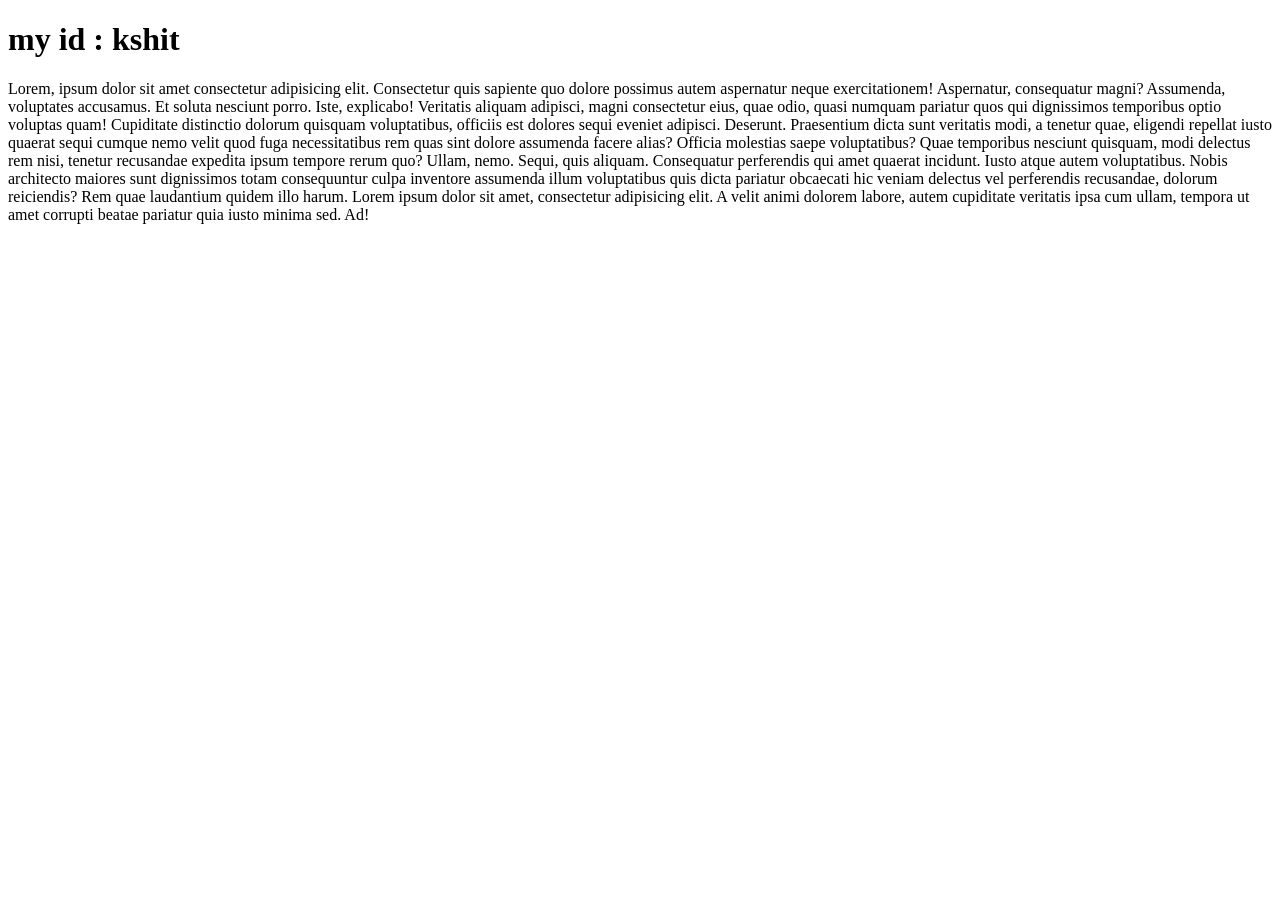
==== day1.html @ bb783213 "main" ====
<!DOCTYPE html>
<html lang="en">
<head>
    <meta charset="UTF-8">
    <meta name="viewport" content="width=device-width, initial-scale=1.0">
    <title>Document</title>
</head>
<body>
    <h1>my id : kshit </h1>
    <p>Lorem, ipsum dolor sit amet consectetur adipisicing elit. Consectetur quis sapiente quo dolore possimus autem aspernatur neque exercitationem! Aspernatur, consequatur magni? Assumenda, voluptates accusamus. Et soluta nesciunt porro. Iste, explicabo!
    Veritatis aliquam adipisci, magni consectetur eius, quae odio, quasi numquam pariatur quos qui dignissimos temporibus optio voluptas quam! Cupiditate distinctio dolorum quisquam voluptatibus, officiis est dolores sequi eveniet adipisci. Deserunt.
    Praesentium dicta sunt veritatis modi, a tenetur quae, eligendi repellat iusto quaerat sequi cumque nemo velit quod fuga necessitatibus rem quas sint dolore assumenda facere alias? Officia molestias saepe voluptatibus?
    Quae temporibus nesciunt quisquam, modi delectus rem nisi, tenetur recusandae expedita ipsum tempore rerum quo? Ullam, nemo. Sequi, quis aliquam. Consequatur perferendis qui amet quaerat incidunt. Iusto atque autem voluptatibus.
    Nobis architecto maiores sunt dignissimos totam consequuntur culpa inventore assumenda illum voluptatibus quis dicta pariatur obcaecati hic veniam delectus vel perferendis recusandae, dolorum reiciendis? Rem quae laudantium quidem illo harum.

    Lorem ipsum dolor sit amet, consectetur adipisicing elit. A velit animi dolorem labore, autem cupiditate veritatis ipsa cum ullam, tempora ut amet corrupti beatae pariatur quia iusto minima sed. Ad!
    </p>
</body>
</html>
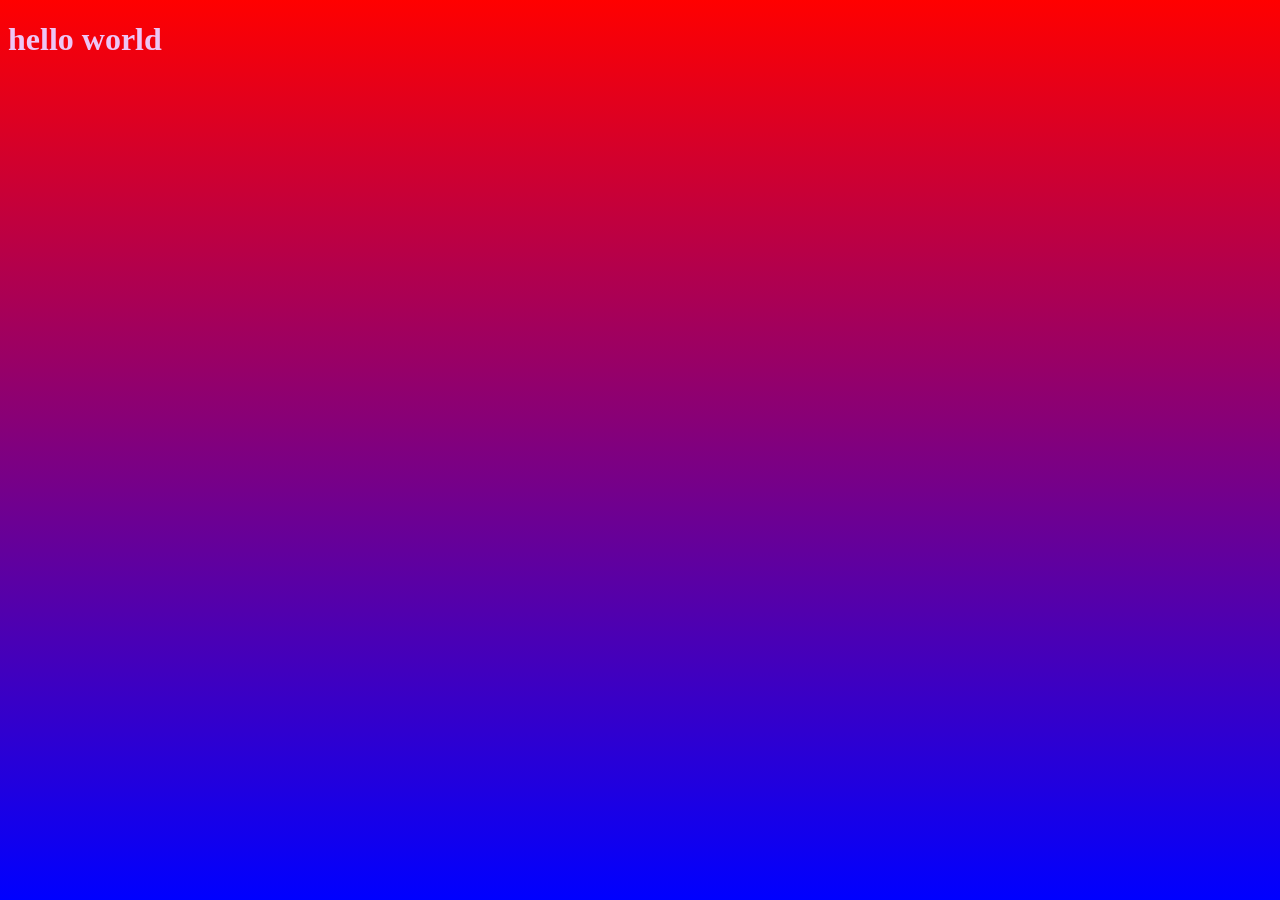
==== commit 3801f591: "main" ====
--- a/day1.html
+++ b/day1.html
@@ -4,16 +4,10 @@
     <meta charset="UTF-8">
     <meta name="viewport" content="width=device-width, initial-scale=1.0">
     <title>Document</title>
+
+<link rel="stylesheet" href="day1.css">
 </head>
-<body>
-    <h1>my id : kshit </h1>
-    <p>Lorem, ipsum dolor sit amet consectetur adipisicing elit. Consectetur quis sapiente quo dolore possimus autem aspernatur neque exercitationem! Aspernatur, consequatur magni? Assumenda, voluptates accusamus. Et soluta nesciunt porro. Iste, explicabo!
-    Veritatis aliquam adipisci, magni consectetur eius, quae odio, quasi numquam pariatur quos qui dignissimos temporibus optio voluptas quam! Cupiditate distinctio dolorum quisquam voluptatibus, officiis est dolores sequi eveniet adipisci. Deserunt.
-    Praesentium dicta sunt veritatis modi, a tenetur quae, eligendi repellat iusto quaerat sequi cumque nemo velit quod fuga necessitatibus rem quas sint dolore assumenda facere alias? Officia molestias saepe voluptatibus?
-    Quae temporibus nesciunt quisquam, modi delectus rem nisi, tenetur recusandae expedita ipsum tempore rerum quo? Ullam, nemo. Sequi, quis aliquam. Consequatur perferendis qui amet quaerat incidunt. Iusto atque autem voluptatibus.
-    Nobis architecto maiores sunt dignissimos totam consequuntur culpa inventore assumenda illum voluptatibus quis dicta pariatur obcaecati hic veniam delectus vel perferendis recusandae, dolorum reiciendis? Rem quae laudantium quidem illo harum.
-
-    Lorem ipsum dolor sit amet, consectetur adipisicing elit. A velit animi dolorem labore, autem cupiditate veritatis ipsa cum ullam, tempora ut amet corrupti beatae pariatur quia iusto minima sed. Ad!
-    </p>
+<body >
+<h1>hello world </h1>
 </body>
 </html>
--- a/day1.css
+++ b/day1.css
@@ -0,0 +1,13 @@
+html {
+    height: 100%;
+    margin: 0;
+}
+
+body {
+    background-image: linear-gradient(red, blue);
+    background-repeat: no-repeat;
+}
+
+h1 {
+    color: rgb(237, 197, 245);
+}
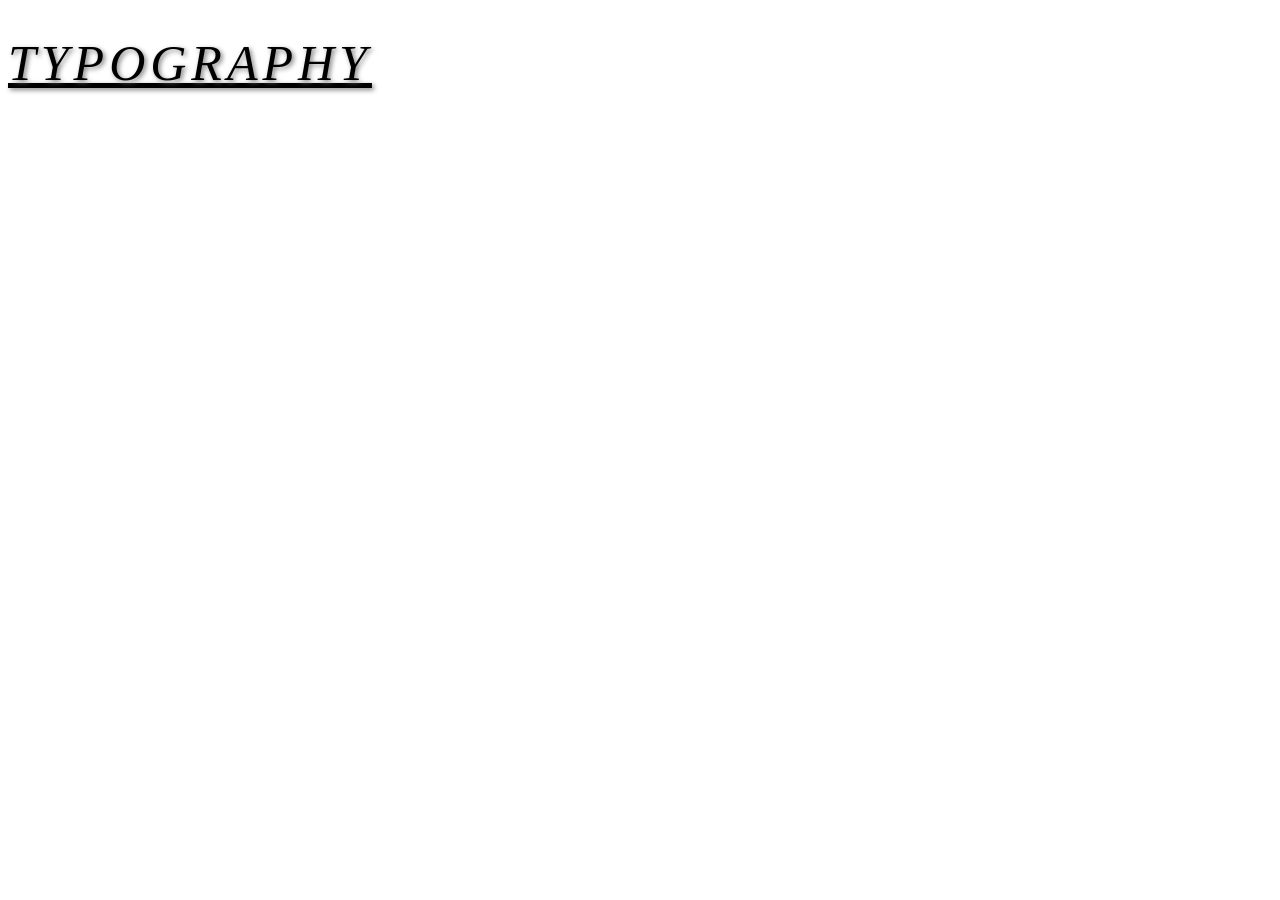
==== commit 876ce678: "main" ====
--- a/day1.html
+++ b/day1.html
@@ -1,13 +1,24 @@
-<!DOCTYPE html>
+<!doctype html>
 <html lang="en">
-<head>
-    <meta charset="UTF-8">
-    <meta name="viewport" content="width=device-width, initial-scale=1.0">
+  <head>
+    <meta charset="UTF-8" />
+    <meta name="viewport" content="width=device-width, initial-scale=1.0" />
     <title>Document</title>
-
-<link rel="stylesheet" href="day1.css">
-</head>
-<body >
-<h1>hello world </h1>
-</body>
-</html>
+    <style>
+      h1 {
+        font-size: 50px;
+        font-family: "Times New Roman";
+        font-weight: normal;
+        font-style: italic;
+        text-decoration: underline;
+        letter-spacing: 5px;
+        word-spacing: 10px;
+        text-transform: uppercase;
+        text-shadow: 2px 2px 5px gray;
+      }
+    </style>
+  </head>
+  <body>
+    <h1>Typography</h1>
+  </body>
+</html>
